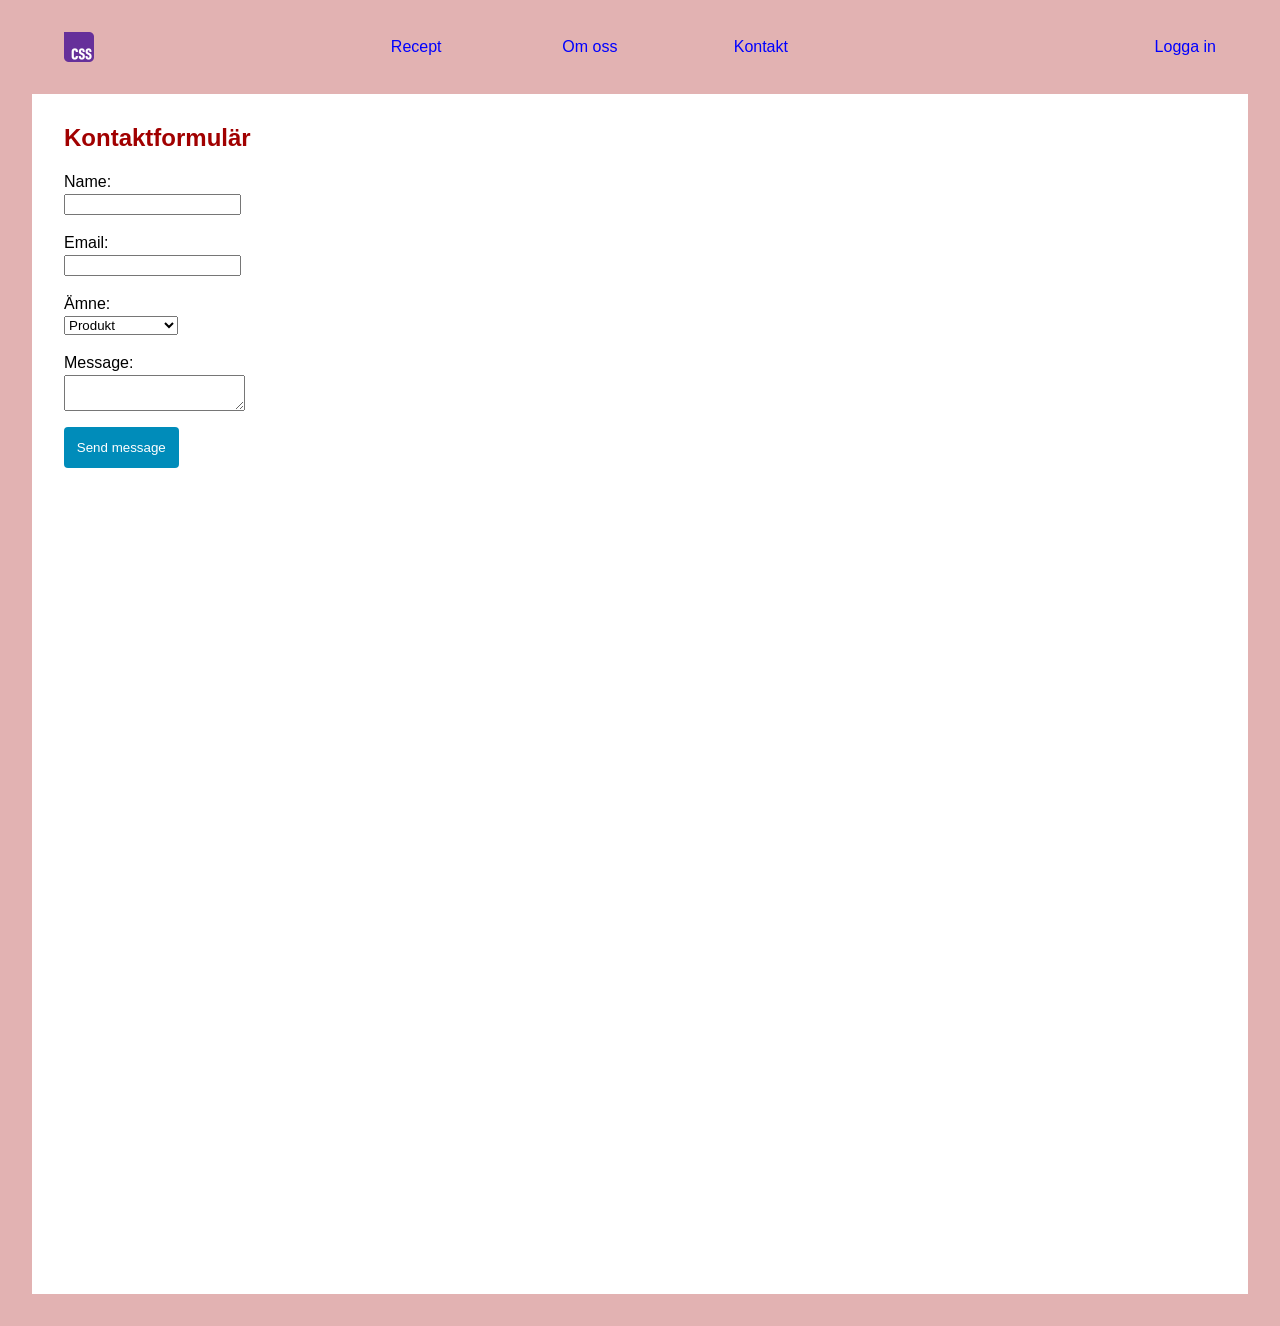
==== kontakt.html @ 9816cf0d "create contact page with contact form and  add globals file for reusable styles like button styles" ====
<!doctype html>
<html lang="en">
	<head>
		<meta charset="UTF-8" />
		<meta name="viewport" content="width=device-width, initial-scale=1.0" />
		<title>Kontakta oss</title>
		<link rel="stylesheet" href="./styles/_reset.css" />
		<link rel="stylesheet" href="./styles/_layout.css" />
		<link rel="stylesheet" href="./styles/globals.css" />
		<link rel="stylesheet" href="./styles/kontakt.css" />
	</head>
	<body>
		<header class="header-main">
			<!-- Navigation menu -->
			<nav>
				<ul class="header-main__nav">
					<li>
						<a href="/index.html">
							<!-- Logo image, redirects to home page -->
							<figure class="header-main__logo-figure">
								<img
									src="/images/Official_CSS_Logo.png"
									width="100%"
									alt="CSS Logo"
								/>
							</figure>
						</a>
					</li>
					<li><a href="/recept.html">Recept</a></li>
					<li><a href="/about.html">Om oss</a></li>
					<li><a href="/kontakt.html">Kontakt</a></li>
					<li class="header-main__nav-login-link">
						<a href="#">Logga in</a>
					</li>
				</ul>
			</nav>
		</header>
		<main>
			<content class="content-container">
				<section role="contentinfo">
					<header class="contact-form-header">
						<h1 class="contact-form-header__title">Kontaktformulär</h1>
					</header>
					<section role="contentinfo" aria-label="kontaktformulär">
						<form id="contact-form" class="contact-form" method="post">
							<p>
								<label for="name">Name:</label>
								<input
									type="text"
									id="name"
									name="name"
									autocomplete="name"
									required
								/>
							</p>
							<p>
								<label for="mail">Email:</label>
								<input
									type="email"
									id="mail"
									name="email"
									autocomplete="email"
									required
								/>
							</p>
							<p>
								<label for="subject">Ämne:</label>
								<select name="subject" id="subject" required>
									<option value="marketing" selected>Produkt</option>
									<option value="support">Support</option>
									<option value="sales">Försäljning</option>
									<option value="marketing">Marknadsföring</option>
								</select>
							</p>
							<p>
								<label for="message">Message:</label>
								<textarea
									required
									id="message"
									name="message"
									maxlength="1000"
								></textarea>
							</p>
							<p>
								<button class="contact-form__submit-button" type="submit">
									Send message
								</button>
							</p>
						</form>
					</section>
				</section>
			</content>
		</main>
		<script>
			const form = document.getElementById("contact-form");
			form.addEventListener("submit", (event) => {
				event.preventDefault();
				const formData = new FormData(event.target);
				const formObject = Object.fromEntries(formData.entries());
				console.log("formObject", formObject);
				return formObject;
			});
		</script>
	</body>
</html>
---- styles/_layout.css ----
body {
	/* Set max-width and center content */
	max-width: 1280px;
	margin-inline: auto;
	margin-block: auto;
}

.header-main {
	margin-inline: 2rem;
	margin-block: 2rem;
	padding-inline-start: var(--default-padding);
	padding-inline-end: var(--default-padding);

	.header-main__nav-login-link {
		text-align: right;
	}

	.header-main__nav {
		display: flex;
		flex-direction: row;
		justify-content: space-between;
		align-items: center;
		list-style-type: none;
		padding-inline-start: 0px;
		a {
			color: blue;
			text-decoration: none;
		}
		a:visited {
			color: blue;
		}
	}
	.header-main__nav {
		li {
			flex: 1;
		}
		li:first-of-type {
			flex: 2;
		}
		li:last-of-type {
			flex: 2;
		}
		gap: 1rem;
	}

	.header-main__logo-figure {
		margin-inline: 0px;
		margin-block: 0px;
		width: 30px;
	}
}

.header-img {
	object-fit: cover;
}

.header-img {
	object-fit: cover;
}

main {
	margin-inline: 2rem;
	margin-block: 2rem;
	background-color: white;
}

.content-container {
	display: flex;
	flex-direction: column;
	align-items: flex-start;
	margin-block-start: var(--default-margin-vertical);
	margin-block-end: var(--default-margin-vertical);
	padding-inline: var(--default-padding);
	padding-block: var(--default-padding);
	min-height: 1200px;
}

@media (max-width: 768px) {
	.header-main {
		.header-main__nav {
			flex-direction: column;
			align-items: stretch;
			display: grid;
			grid-template-columns: 2fr 2fr;
			align-items: center;
		}
		.header-main__nav-login-link {
			text-align: left;
		}
	}
}
---- styles/globals.css ----
:root {
	/* btn-primary */
	--btn-primary-padding: 0.8rem;
	--btn-primary-color: #008cba;
	--btn-primary-textColor: white;
	--btn-primary-borderRadius: 4px;
	--btn-primary-border: 0px;
}
---- styles/kontakt.css ----
.contact-form-header {
	.contact-form-header__title {
		color: var(--primary-heading-color);
		margin-top: 0px;
	}

	.recipe-list-header__subtitle {
		background-color: #ebebeb;
		padding-inline: 1rem;
		padding-block: 1rem;
		margin-block-end: 2rem;
	}
}

.contact-form {
	p {
		display: flex;
		flex-direction: column;
		align-items: flex-start;
	}
	.contact-form__submit-button {
		background-color: var(--btn-primary-color);
		color: var(--btn-primary-textColor);
		padding: var(--btn-primary-padding);
		border-radius: var(--btn-primary-borderRadius);
		border: var(--btn-primary-border);
	}
}
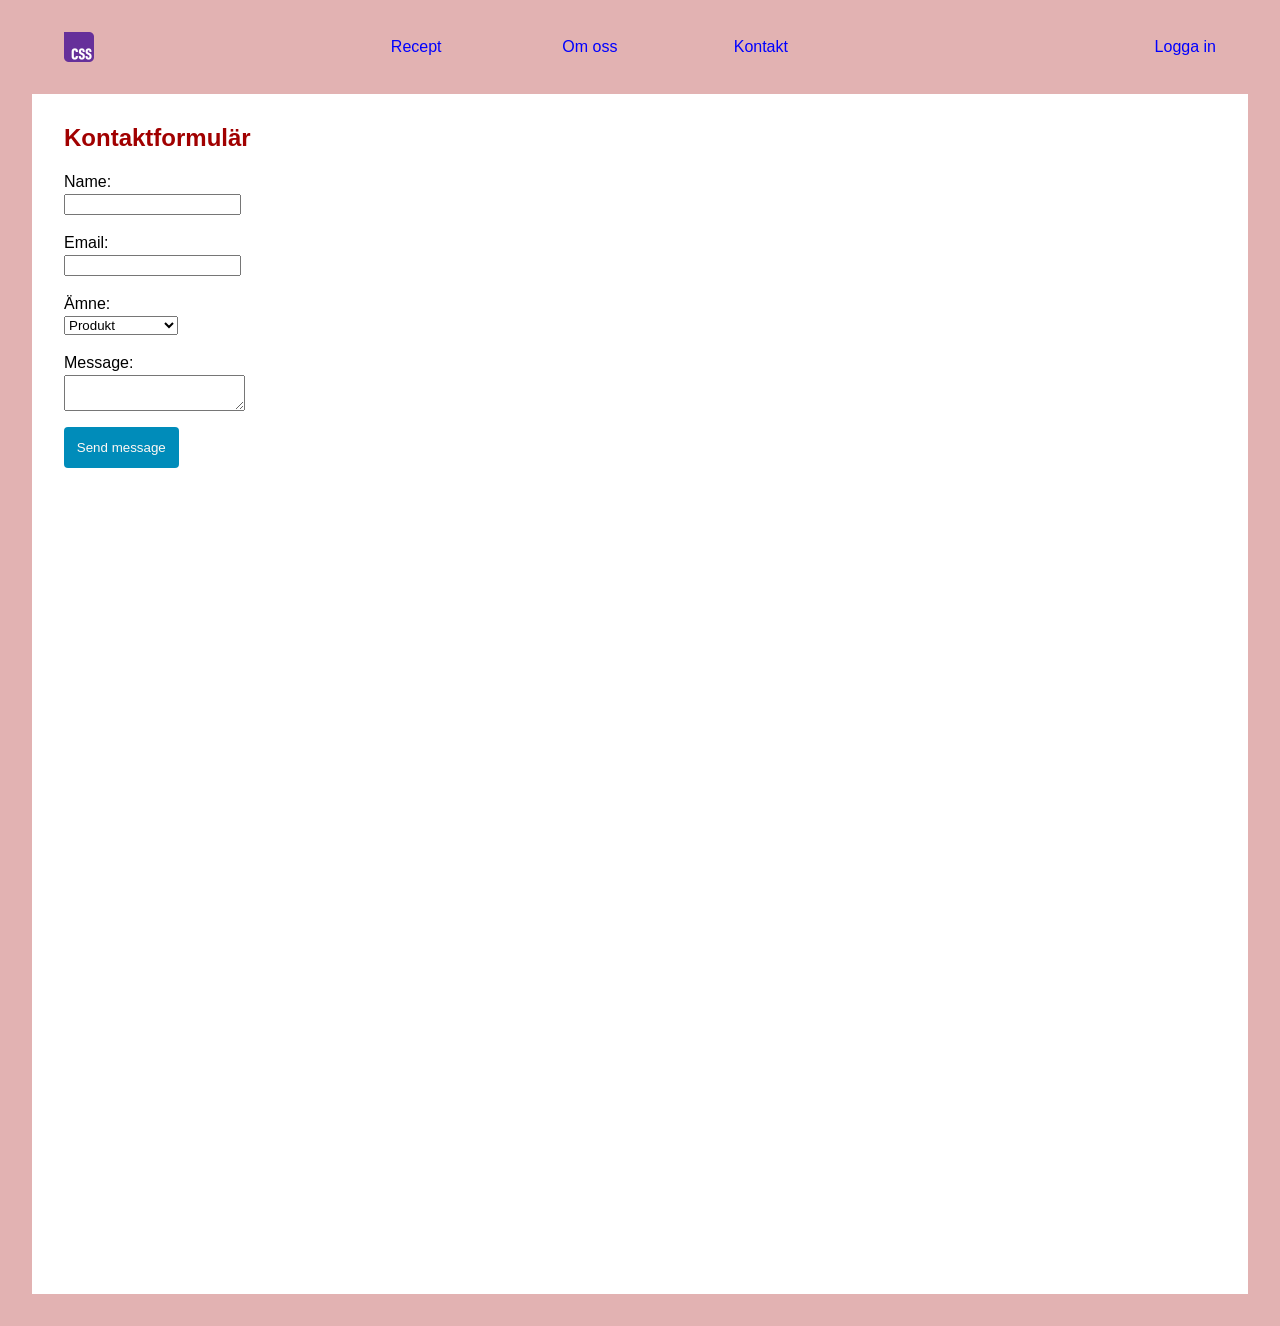
==== commit cb1fbd1a: "remove console.log" ====
--- a/kontakt.html
+++ b/kontakt.html
@@ -97,7 +97,6 @@
 				event.preventDefault();
 				const formData = new FormData(event.target);
 				const formObject = Object.fromEntries(formData.entries());
-				console.log("formObject", formObject);
 				return formObject;
 			});
 		</script>
--- a/styles/globals.css
+++ b/styles/globals.css
@@ -1,8 +1,12 @@
 :root {
 	/* btn-primary */
 	--btn-primary-padding: 0.8rem;
-	--btn-primary-color: #008cba;
-	--btn-primary-textColor: white;
+	--btn-primary-bgColor: #008cba;
 	--btn-primary-borderRadius: 4px;
 	--btn-primary-border: 0px;
+	--btn-primary-textColor: color(
+		from var(--btn-primary-bgColor) xyz clamp(0, (0.36 / y - 1) * infinity, 1)
+			clamp(0, (0.36 / y - 1) * infinity, 1)
+			clamp(0, (0.36 / y - 1) * infinity, 1) / 1
+	);
 }
--- a/styles/kontakt.css
+++ b/styles/kontakt.css
@@ -19,7 +19,7 @@
 		align-items: flex-start;
 	}
 	.contact-form__submit-button {
-		background-color: var(--btn-primary-color);
+		background-color: var(--btn-primary-bgColor);
 		color: var(--btn-primary-textColor);
 		padding: var(--btn-primary-padding);
 		border-radius: var(--btn-primary-borderRadius);
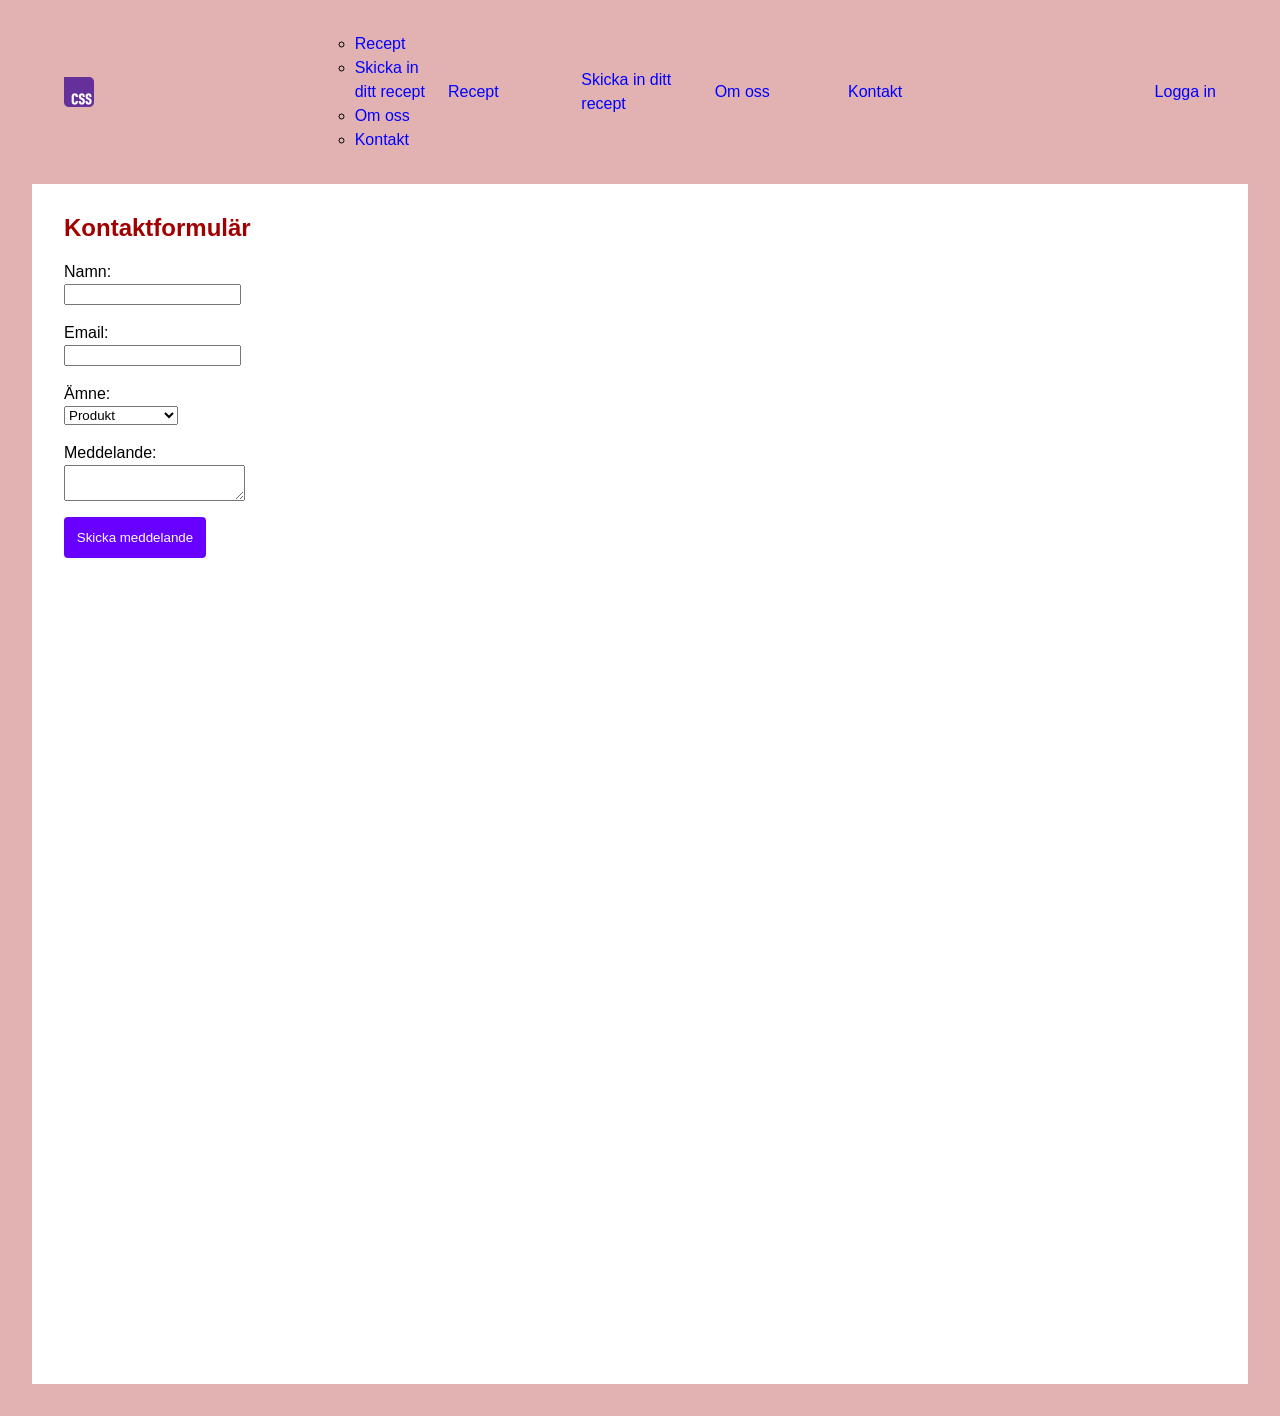
==== commit 7701404f: "remove flex-grow from nav and instead use separate navbar for responsive view" ====
--- a/kontakt.html
+++ b/kontakt.html
@@ -26,9 +26,28 @@
 							</figure>
 						</a>
 					</li>
-					<li><a href="/recept.html">Recept</a></li>
-					<li><a href="/about.html">Om oss</a></li>
-					<li><a href="/kontakt.html">Kontakt</a></li>
+					<li class="header-main__nav-submenu">
+						<ul>
+							<li><a href="/recept.html">Recept</a></li>
+							<li>
+								<a href="/skicka-in-recept.html">Skicka in ditt recept</a>
+							</li>
+							<li><a href="/about.html">Om oss</a></li>
+							<li><a href="/kontakt.html">Kontakt</a></li>
+						</ul>
+					</li>
+					<li class="header-main__submenu-responsive-list-item">
+						<a href="/recept.html">Recept</a>
+					</li>
+					<li class="header-main__submenu-responsive-list-item">
+						<a href="/skicka-in-recept.html">Skicka in ditt recept</a>
+					</li>
+					<li class="header-main__submenu-responsive-list-item">
+						<a href="/about.html">Om oss</a>
+					</li>
+					<li class="header-main__submenu-responsive-list-item">
+						<a href="/kontakt.html">Kontakt</a>
+					</li>
 					<li class="header-main__nav-login-link">
 						<a href="#">Logga in</a>
 					</li>
@@ -44,7 +63,7 @@
 					<section role="contentinfo" aria-label="kontaktformulär">
 						<form id="contact-form" class="contact-form" method="post">
 							<p>
-								<label for="name">Name:</label>
+								<label for="name">Namn:</label>
 								<input
 									type="text"
 									id="name"
@@ -66,14 +85,14 @@
 							<p>
 								<label for="subject">Ämne:</label>
 								<select name="subject" id="subject" required>
-									<option value="marketing" selected>Produkt</option>
+									<option value="product">Produkt</option>
 									<option value="support">Support</option>
 									<option value="sales">Försäljning</option>
 									<option value="marketing">Marknadsföring</option>
 								</select>
 							</p>
 							<p>
-								<label for="message">Message:</label>
+								<label for="message">Meddelande:</label>
 								<textarea
 									required
 									id="message"
@@ -83,7 +102,7 @@
 							</p>
 							<p>
 								<button class="contact-form__submit-button" type="submit">
-									Send message
+									Skicka meddelande
 								</button>
 							</p>
 						</form>
@@ -97,7 +116,9 @@
 				event.preventDefault();
 				const formData = new FormData(event.target);
 				const formObject = Object.fromEntries(formData.entries());
-				return formObject;
+				const { name, email, subject, message } = formObject;
+				alert(`Message sent!`);
+				form.reset();
 			});
 		</script>
 	</body>
--- a/styles/globals.css
+++ b/styles/globals.css
@@ -1,12 +1,8 @@
 :root {
 	/* btn-primary */
 	--btn-primary-padding: 0.8rem;
-	--btn-primary-bgColor: #008cba;
+	--btn-primary-bgColor: #6700ff;
 	--btn-primary-borderRadius: 4px;
 	--btn-primary-border: 0px;
-	--btn-primary-textColor: color(
-		from var(--btn-primary-bgColor) xyz clamp(0, (0.36 / y - 1) * infinity, 1)
-			clamp(0, (0.36 / y - 1) * infinity, 1)
-			clamp(0, (0.36 / y - 1) * infinity, 1) / 1
-	);
+	--btn-primary-textColor: white;
 }
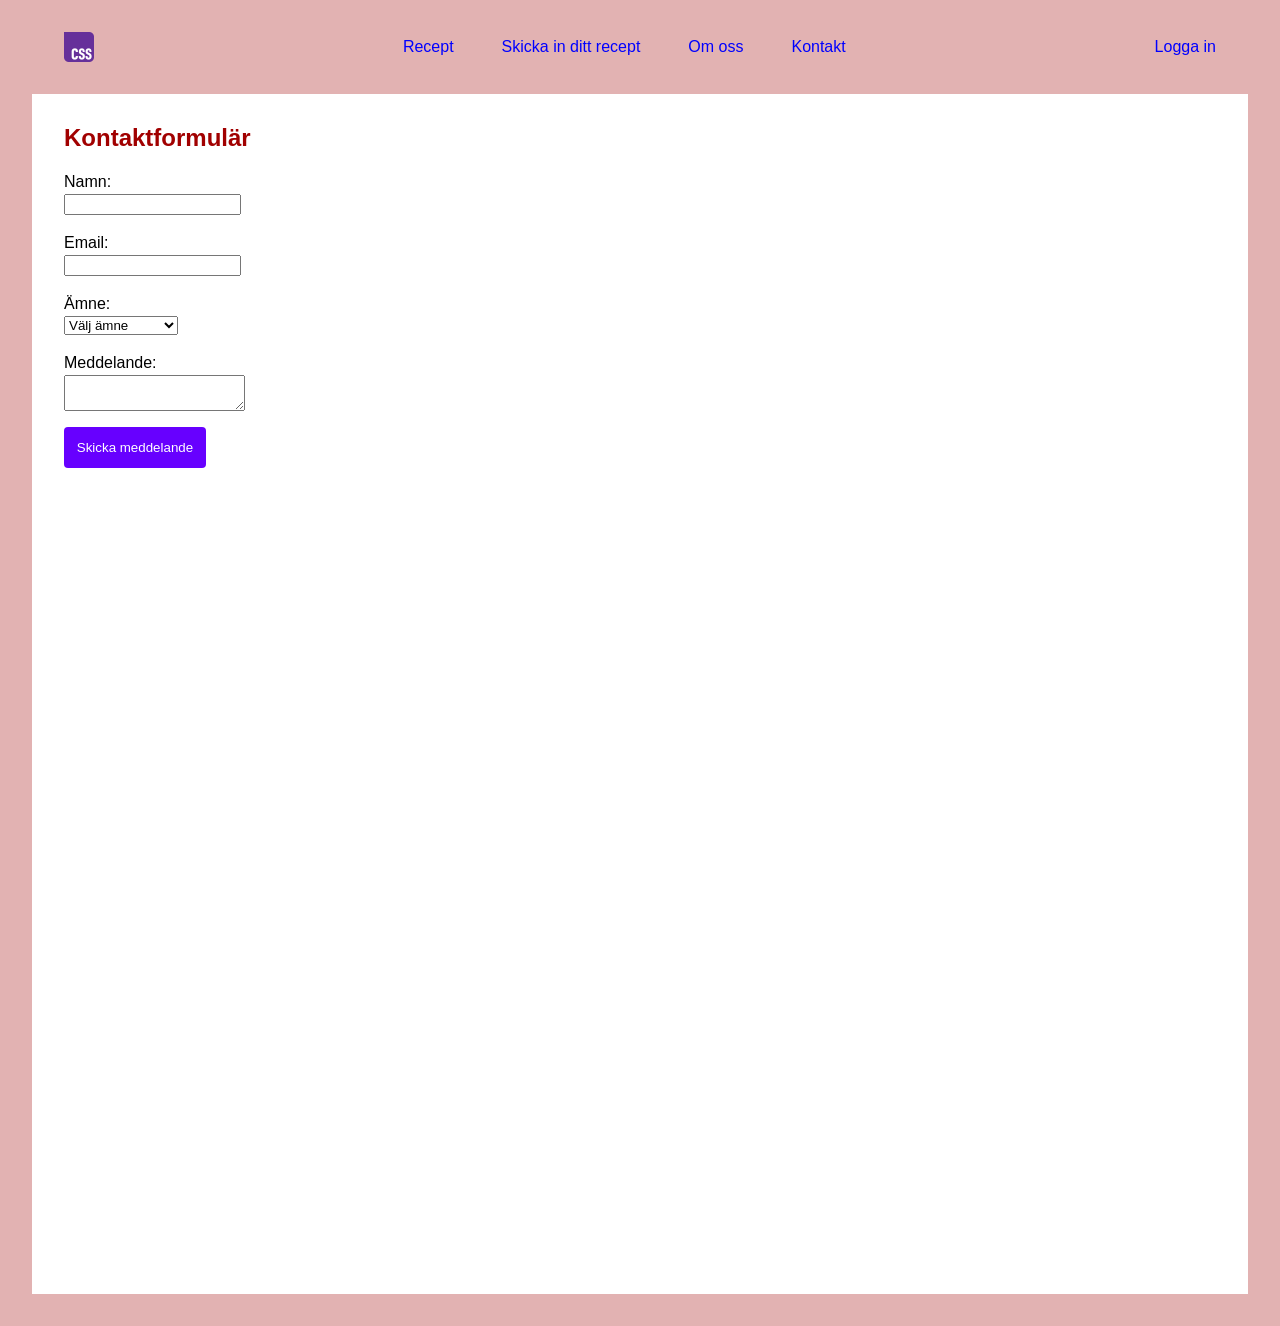
==== commit 293539b8: "add 'please choose option' default value to recipe and contact form selects" ====
--- a/kontakt.html
+++ b/kontakt.html
@@ -85,6 +85,7 @@
 							<p>
 								<label for="subject">Ämne:</label>
 								<select name="subject" id="subject" required>
+									<option value="" disabled selected>Välj ämne</option>
 									<option value="product">Produkt</option>
 									<option value="support">Support</option>
 									<option value="sales">Försäljning</option>
--- a/styles/_layout.css
+++ b/styles/_layout.css
@@ -31,16 +31,17 @@
 		}
 	}
 	.header-main__nav {
-		li {
-			flex: 1;
+		.header-main__nav-submenu {
+			ul {
+				display: flex;
+				list-style: none;
+				gap: 3rem;
+				padding: 0px;
+			}
 		}
-		li:first-of-type {
-			flex: 2;
+		.header-main__submenu-responsive-list-item {
+			display: none;
 		}
-		li:last-of-type {
-			flex: 2;
-		}
-		gap: 1rem;
 	}
 
 	.header-main__logo-figure {
@@ -79,10 +80,17 @@
 	.header-main {
 		.header-main__nav {
 			flex-direction: column;
-			align-items: stretch;
+			align-items: flex-start;
 			display: grid;
 			grid-template-columns: 2fr 2fr;
+			gap: 1rem;
 			align-items: center;
+			.header-main__submenu-responsive-list-item {
+				display: block;
+			}
+			.header-main__nav-submenu {
+				display: none;
+			}
 		}
 		.header-main__nav-login-link {
 			text-align: left;
